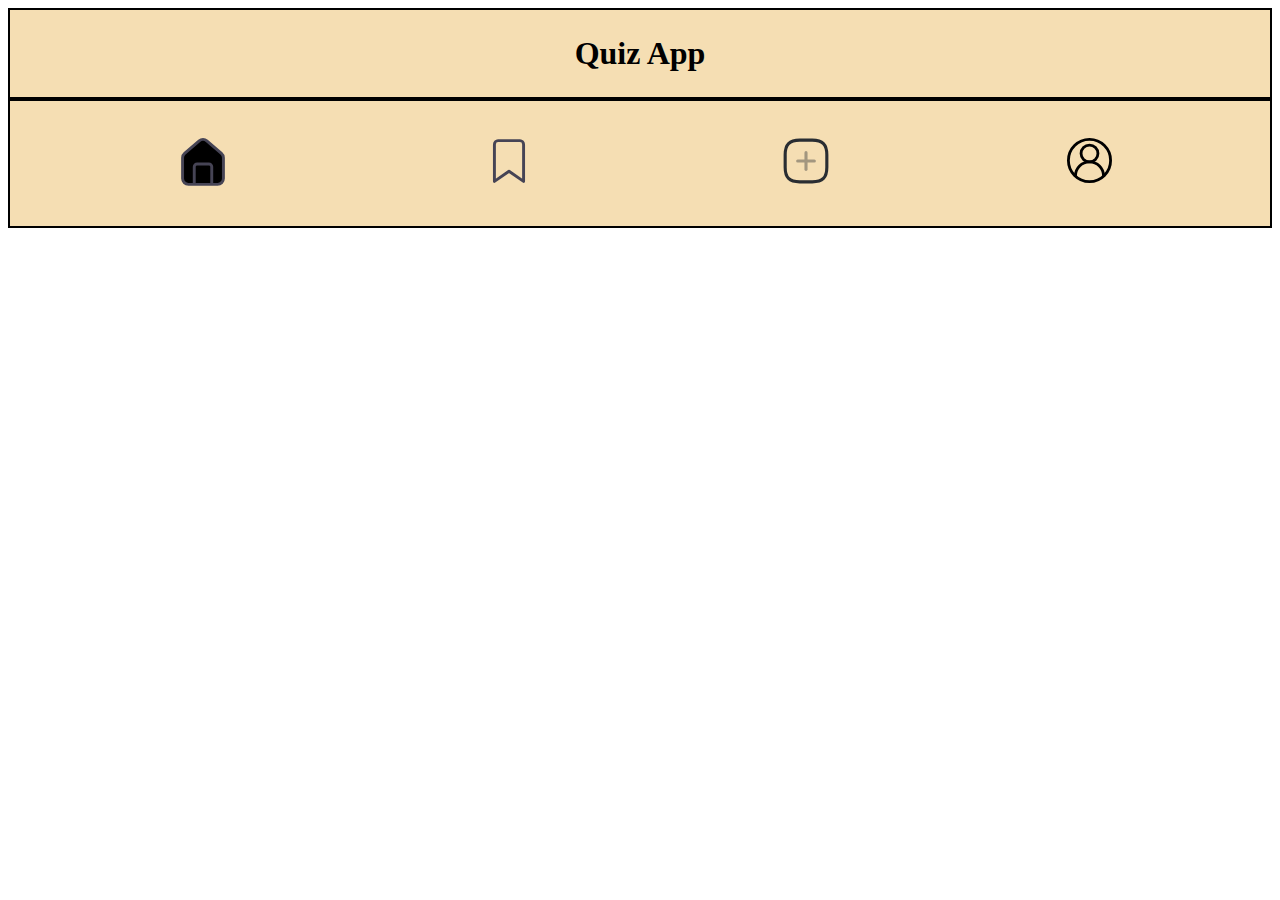
==== addQuestion.html @ d6161017 "added images + prototype addQuestion.html" ====
<!DOCTYPE html>
<html lang="en">
  <head>
    <meta charset="UTF-8" />
    <meta http-equiv="X-UA-Compatible" content="IE=edge" />
    <meta name="viewport" content="width=device-width, initial-scale=1.0" />
    <link rel="stylesheet" type="text/css" href="./styles.css" />
    <title>Quiz App</title>
    <script
      language="javascript"
      type="text/javascript"
      src="./js.js"
      defer
    ></script>
  </head>
  <body>
    <header>
      <h1>Quiz App</h1>
    </header>
    <main class="containermain"></main>
    <footer class="navbar">
      <nav>
        <a href="./index.html"
          ><img
            class="navbar__home"
            id="homenavbar"
            aria-label="home"
            src="./images/homeactive.svg"
            alt="home"
        /></a>
      </nav>
      <nav>
        <a href="./bookmark.html"
          ><img
            class="navbar__bookmark"
            aria-label="bookmark"
            src="./images/bookmark.svg"
            alt="bookmark"
        /></a>
      </nav>
      <nav>
        <a href=""
          ><img
            class="navbar__addQuestion"
            aria-label="user profile"
            src="./images/add-square.svg"
            alt="profile"
        /></a>
      </nav>
      <nav>
        <a href=""
          ><img
            class="navbar__profile"
            aria-label="user profile"
            src="./images/profile-user-account-svgrepo-com.svg"
            alt="profile"
        /></a>
      </nav>
    </footer>
  </body>
</html>
---- styles.css ----
@import "./components/card.css";
@import "./components/header.css";
@import "./components/navbar.css";

* {
  box-sizing: border-box;
}
.containermain {
  border-top: solid 2px;
  position: relative;
  display: block;
}

h1 {
  margin: 0px;
}

.li_tags {
  padding-left: 5px;
  padding-right: 5px;
}
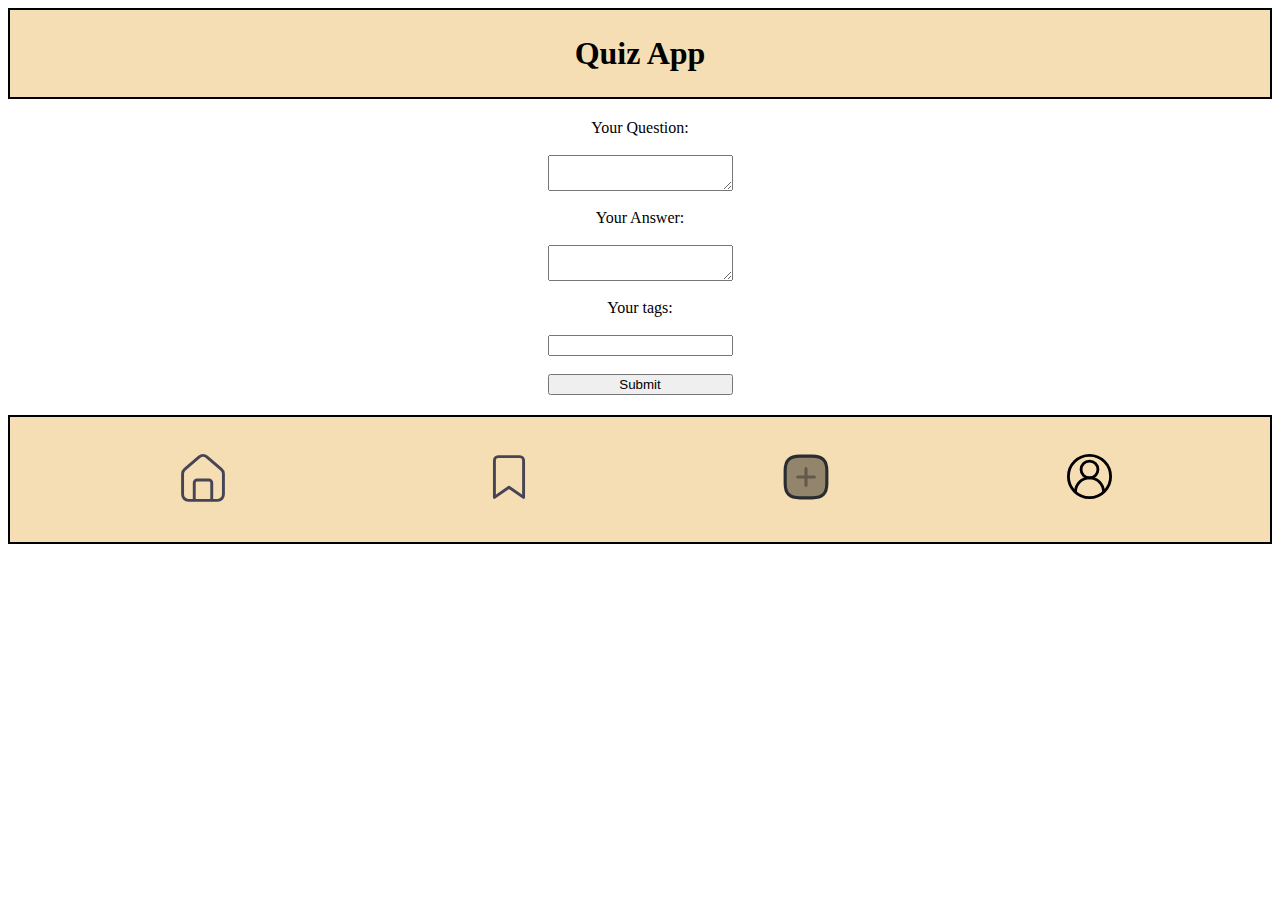
==== commit c8c0fd82: "style: create your question page" ====
--- a/addQuestion.html
+++ b/addQuestion.html
@@ -17,7 +17,36 @@
     <header>
       <h1>Quiz App</h1>
     </header>
-    <main class="containermain"></main>
+    <main class="containermain">
+      <section class="containerform">
+        <form class="addQuestionForm" data-js="addQuestionForm">
+          <label for="yourQuestion">Your Question:</label><br />
+          <textarea
+            id="yourQuestion"
+            name="yourQuestion"
+            data-js="yourQuestion"
+          ></textarea
+          ><br />
+          <label for="yourAnswer">Your Answer:</label><br />
+          <textarea
+            id="yourAnswer"
+            name="yourAnswer"
+            data-js="yourAnswer"
+          ></textarea
+          ><br />
+          <label for="tags">Your tags:</label><br />
+          <input type="text" id="tags" name="tags" />
+          <br />
+          <button
+            class="addQuestionForm__submit"
+            data-js="addQuestionForm__submit"
+            type="submit"
+          >
+            Submit
+          </button>
+        </form>
+      </section>
+    </main>
     <footer class="navbar">
       <nav>
         <a href="./index.html"
@@ -25,7 +54,7 @@
             class="navbar__home"
             id="homenavbar"
             aria-label="home"
-            src="./images/homeactive.svg"
+            src="./images/home.svg"
             alt="home"
         /></a>
       </nav>
@@ -43,7 +72,7 @@
           ><img
             class="navbar__addQuestion"
             aria-label="user profile"
-            src="./images/add-square.svg"
+            src="./images/add-square-active.svg"
             alt="profile"
         /></a>
       </nav>
--- a/styles.css
+++ b/styles.css
@@ -1,6 +1,7 @@
 @import "./components/card.css";
 @import "./components/header.css";
 @import "./components/navbar.css";
+@import "./components/addQuestionform.css";
 
 * {
   box-sizing: border-box;
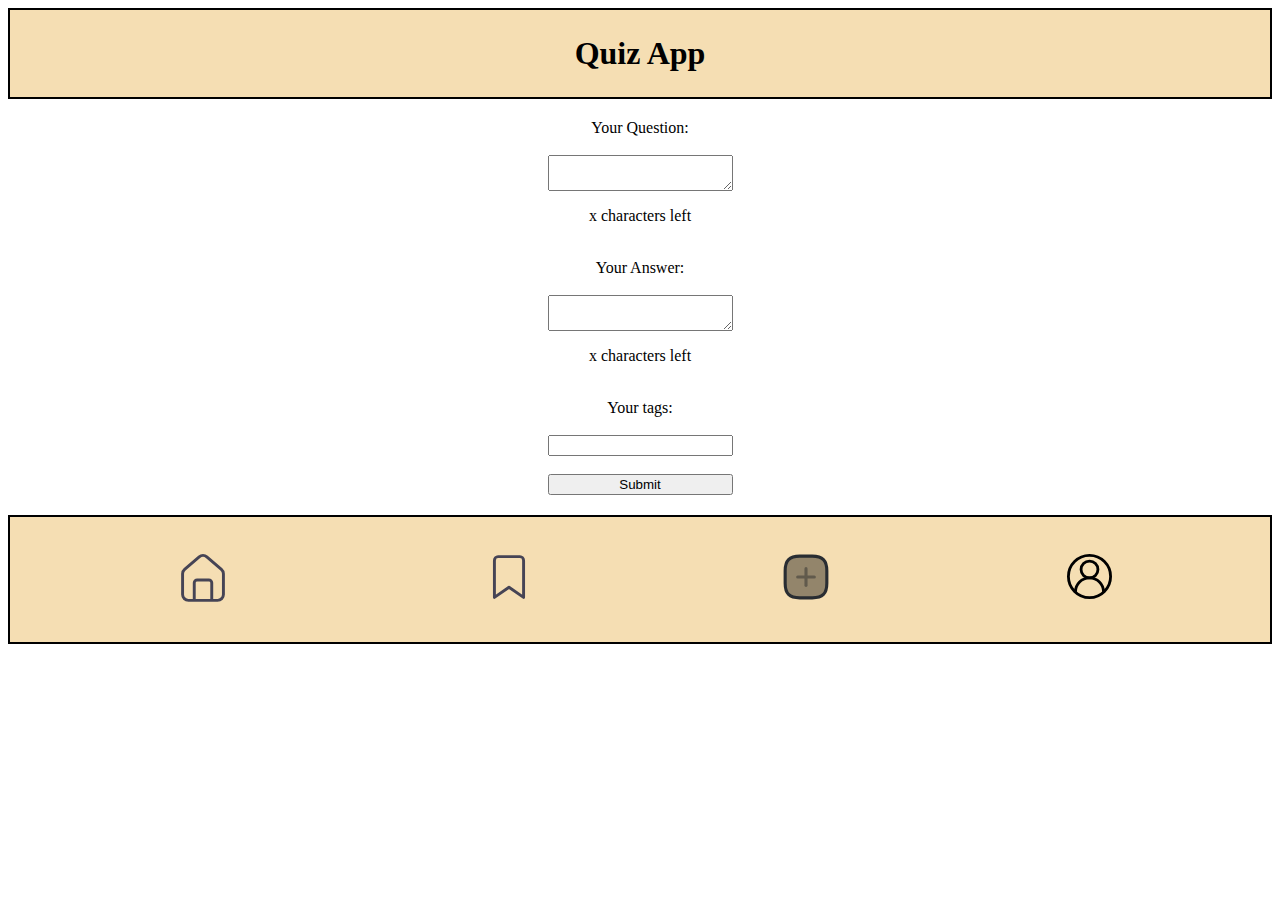
==== commit 74fdba5f: "adding classes data-js for later use" ====
--- a/addQuestion.html
+++ b/addQuestion.html
@@ -9,7 +9,7 @@
     <script
       language="javascript"
       type="text/javascript"
-      src="./js.js"
+      src="./createQuestion.js"
       defer
     ></script>
   </head>
@@ -25,17 +25,25 @@
             id="yourQuestion"
             name="yourQuestion"
             data-js="yourQuestion"
-          ></textarea
-          ><br />
+            maxlength="150"
+          ></textarea>
+          <p class="textLeftCounter" data-js="textLeftCounter">
+            x characters left
+          </p>
+          <br />
           <label for="yourAnswer">Your Answer:</label><br />
           <textarea
             id="yourAnswer"
             name="yourAnswer"
             data-js="yourAnswer"
-          ></textarea
-          ><br />
+            maxlength="150"
+          ></textarea>
+          <p class="textLeftCounter" data-js="textLeftCounter">
+            x characters left
+          </p>
+          <br />
           <label for="tags">Your tags:</label><br />
-          <input type="text" id="tags" name="tags" />
+          <input type="text" id="tags" name="tags" data-js="tags" max="150" />
           <br />
           <button
             class="addQuestionForm__submit"
